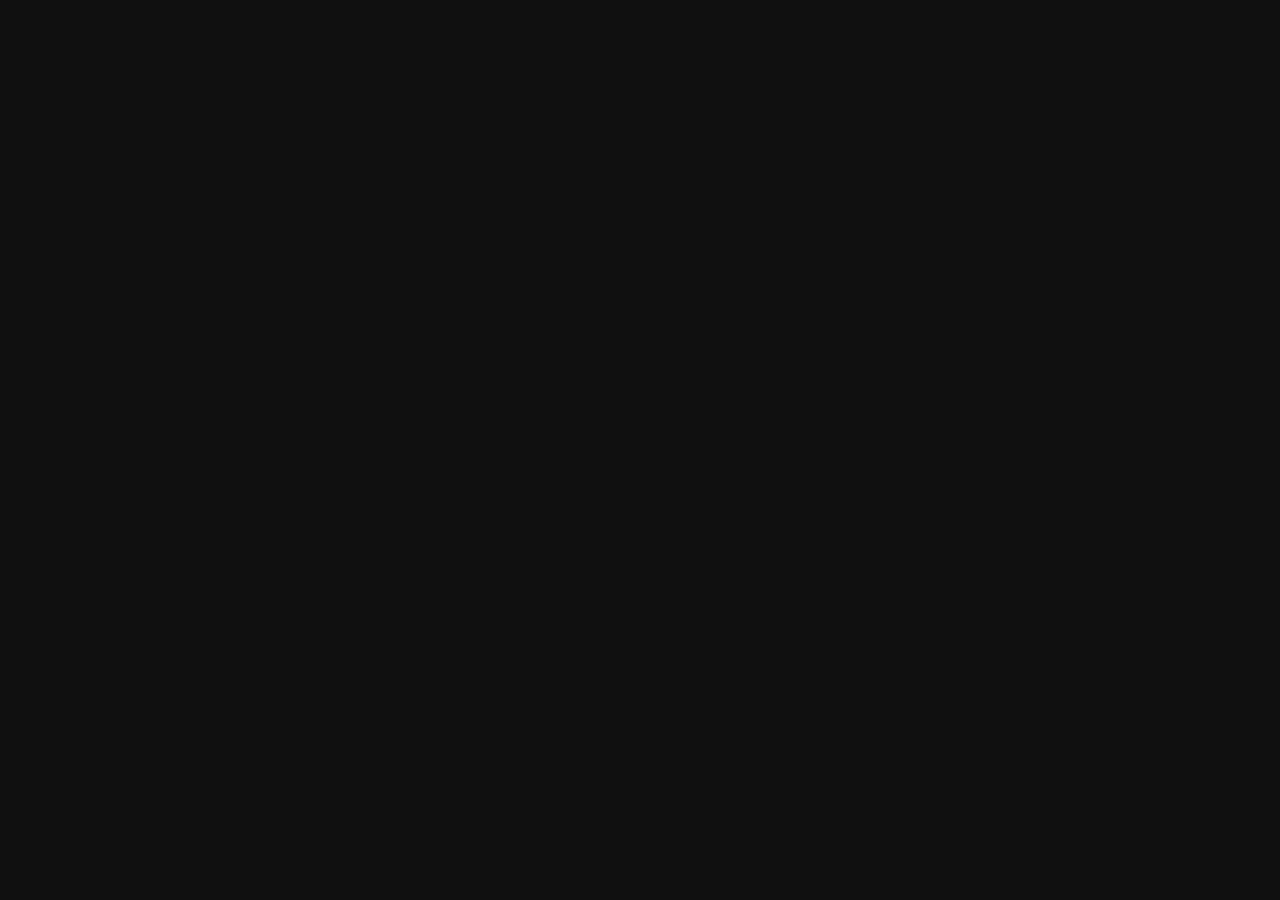
==== cats.html @ 6f22c12b "main page is donee" ====
<!DOCTYPE html>
<html lang="en">
<head>
    <meta charset="UTF-8">
    <meta name="viewport" content="width=device-width, initial-scale=1.0">
    <title>Cats</title>
    <link rel="stylesheet" href="style.css">
</head>
<body>
    
</body>
</html>
---- style.css ----
body {
    background-color: rgba(0, 0, 0, 0.937);
}

.mainPageHeading {
    color: aliceblue;
    text-align: center;
    font-size: 40px;
}

.catsImg {
    height: 400px;
    width: 400px;
    margin-left: 230px;
    margin-top: 50px;
}

.dogImg {
    height: 400px;
    width: 400px;
}

a {
    text-decoration: none;
}

.subHeading {
    color: rgb(255, 27, 27);
    text-align: center;
}
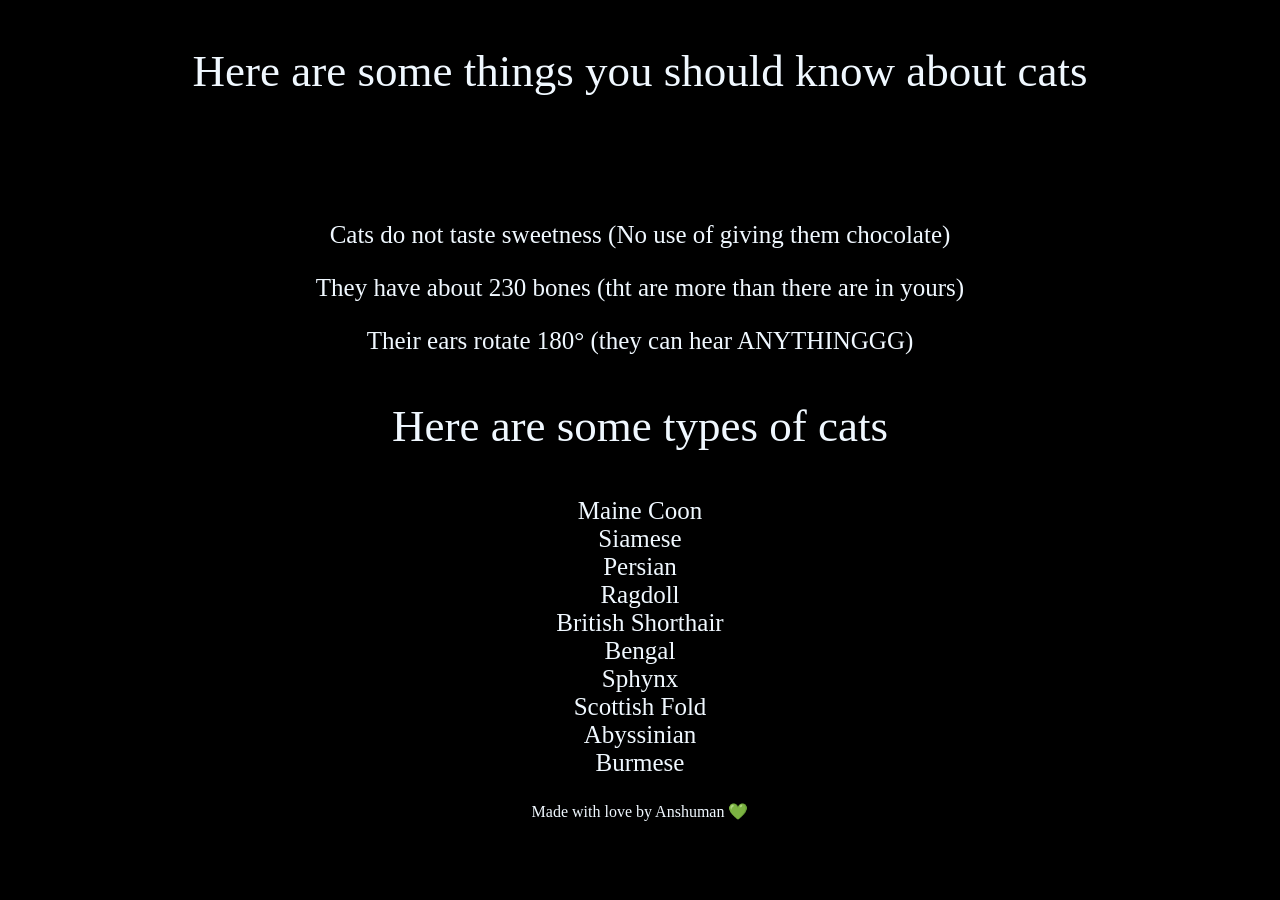
==== commit 4eb3b2e5: "shitt forogot to comit" ====
--- a/cats.html
+++ b/cats.html
@@ -7,6 +7,25 @@
     <link rel="stylesheet" href="style.css">
 </head>
 <body>
-    
+    <p class="catsHeading">Here are some things you should know about cats</p><br><br><br>
+    <p class="catsFacts">Cats do not taste sweetness (No use of giving them chocolate)</p>
+    <p class="catsFacts">They have about 230 bones (tht are more than there are in yours)</p>
+    <p class="catsFacts">Their ears rotate 180° (they can hear ANYTHINGGG)</p>
+
+
+    <p class="catsHeading">Here are some types of cats</p>
+    <p class="catsFacts">Maine Coon<br>
+        Siamese<br>
+        Persian<br>
+        Ragdoll<br>
+        British Shorthair<br>
+        Bengal<br>
+        Sphynx<br>
+        Scottish Fold<br>
+        Abyssinian<br>
+        Burmese<br>
+    </p>
+
+    <p class="credits">Made with love by Anshuman 💚</p>
 </body>
 </html>
--- a/style.css
+++ b/style.css
@@ -1,5 +1,5 @@
 body {
-    background-color: rgba(0, 0, 0, 0.937);
+    background-color:black;
 }
 
 .mainPageHeading {
@@ -27,4 +27,34 @@
 .subHeading {
     color: rgb(255, 27, 27);
     text-align: center;
+}
+
+.credits {
+    color: aliceblue;
+    text-align: center;
+    margin-top: 20px;
+}
+
+.dogsHeading {
+    color: aliceblue;
+    text-align: center;
+    font-size: 45px;
+}
+
+.dogsFacts {
+    color: aliceblue;
+    font-size: 25px;
+    text-align: center;
+}
+
+.catsHeading {
+    color: aliceblue;
+    text-align: center;
+    font-size: 45px;
+}
+
+.catsFacts {
+    color: aliceblue;
+    font-size: 25px;
+    text-align: center
 }
